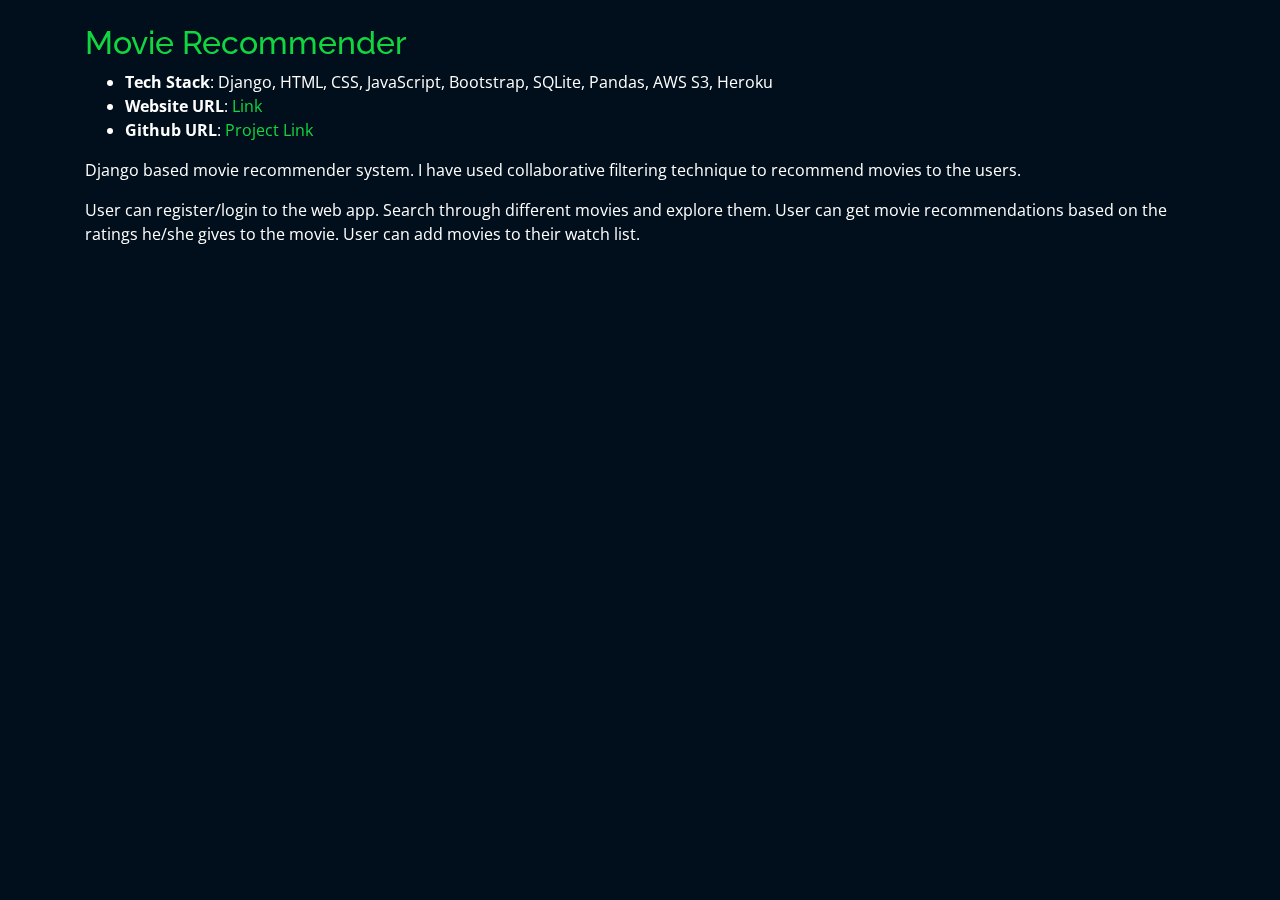
==== projects/alcohol.html @ 123d0155 "Add files via upload" ====
<html lang="en"><head>
    <meta charset="utf-8">
    <meta content="width=device-width, initial-scale=1.0" name="viewport">
  
    <title>Movie Recommender</title>
    <meta content="" name="descriptison">
    <meta content="" name="keywords">
  
    <!-- Favicons -->
    <link href="../assets/img/favicon.png" rel="icon">
    <link href="../assets/img/apple-touch-icon.png" rel="apple-touch-icon">
  
    <!-- Google Fonts -->
    <link href="https://fonts.googleapis.com/css?family=Open+Sans:300,300i,400,400i,600,600i,700,700i|Raleway:300,300i,400,400i,500,500i,600,600i,700,700i|Poppins:300,300i,400,400i,500,500i,600,600i,700,700i" rel="stylesheet">
  
    <!-- Vendor CSS Files -->
    <link href="../assets/vendor/bootstrap/css/bootstrap.min.css" rel="stylesheet">
    <link href="../assets/vendor/icofont/icofont.min.css" rel="stylesheet">
    <link href="../assets/vendor/remixicon/remixicon.css" rel="stylesheet">
    <link href="../assets/vendor/owl.carousel/assets/owl.carousel.min.css" rel="stylesheet">
    <link href="../assets/vendor/boxicons/css/boxicons.min.css" rel="stylesheet">
    <link href="../assets/vendor/venobox/venobox.css" rel="stylesheet">
  
    <!-- Template Main CSS File -->
    <link href="../assets/css/style.css" rel="stylesheet">
  
    <!-- =======================================================
    * Template Name: Personal - v2.2.0
    * Template URL: https://bootstrapmade.com/personal-free-resume-bootstrap-template/
    * Author: BootstrapMade.com
    * License: https://bootstrapmade.com/license/
    ======================================================== -->
  </head>
  
  <body data-gr-c-s-loaded="true">
  
  <!-- ======= Portfolio Details ======= -->
    <main id="main">
      <div id="portfolio-details" class="portfolio-details">
        <div class="container">
  
          <div class="row">
  
            <div class="col-lg-12 portfolio-info">
              <br>
              <h2 style="color:#12d640">Movie Recommender</h2>
              <ul>
                <li><strong>Tech Stack</strong>: Django, HTML, CSS, JavaScript, Bootstrap, SQLite, Pandas, AWS S3, Heroku</li>
                <li><strong>Website URL</strong>: <a href="https://awesome-movie-recommender.herokuapp.com/" target="_blank">Link</a></li>
                <li><strong>Github URL</strong>: <a href="https://github.com/rajaprerak/movie_recommender" target="_blank">Project Link</a></li>
              </ul>
  
              <p>
                Django based movie recommender system. I have used collaborative filtering technique to recommend movies to the users.             
              </p>
              <p>
                User can register/login to the web app. Search through different movies and explore them. User can get movie recommendations based on the ratings he/she gives to the movie. User can add movies to their watch list.              
              </p>
            </div>
  
          </div>
  
        </div>
      </div><!-- End Portfolio Details -->
    </main><!-- End #main -->
  
   <!-- Vendor JS Files -->
    <script async="" src="//www.google-analytics.com/analytics.js"></script><script src="assets/vendor/jquery/jquery.min.js"></script>
    <script src="../assets/vendor/bootstrap/js/bootstrap.bundle.min.js"></script>
    <script src="../assets/vendor/jquery.easing/jquery.easing.min.js"></script>
    <script src="../assets/vendor/php-email-form/validate.js"></script>
    <script src="../assets/vendor/waypoints/jquery.waypoints.min.js"></script>
    <script src="../assets/vendor/counterup/counterup.min.js"></script>
    <script src="../assets/vendor/owl.carousel/owl.carousel.min.js"></script>
    <script src="../assets/vendor/isotope-layout/isotope.pkgd.min.js"></script>
    <script src="../assets/vendor/venobox/venobox.min.js"></script>
  
    <!-- Template Main JS File -->
    <script src="../assets/js/main.js"></script>
  
    <script>if( window.self == window.top ) { (function(i,s,o,g,r,a,m){i['GoogleAnalyticsObject']=r;i[r]=i[r]||function(){ (i[r].q=i[r].q||[]).push(arguments)},i[r].l=1*new Date();a=s.createElement(o), m=s.getElementsByTagName(o)[0];a.async=1;a.src=g;m.parentNode.insertBefore(a,m) })(window,document,'script','//www.google-analytics.com/analytics.js','ga'); ga('create', 'UA-55234356-4', 'auto'); ga('send', 'pageview'); } </script>
  
  </body>
  </html>
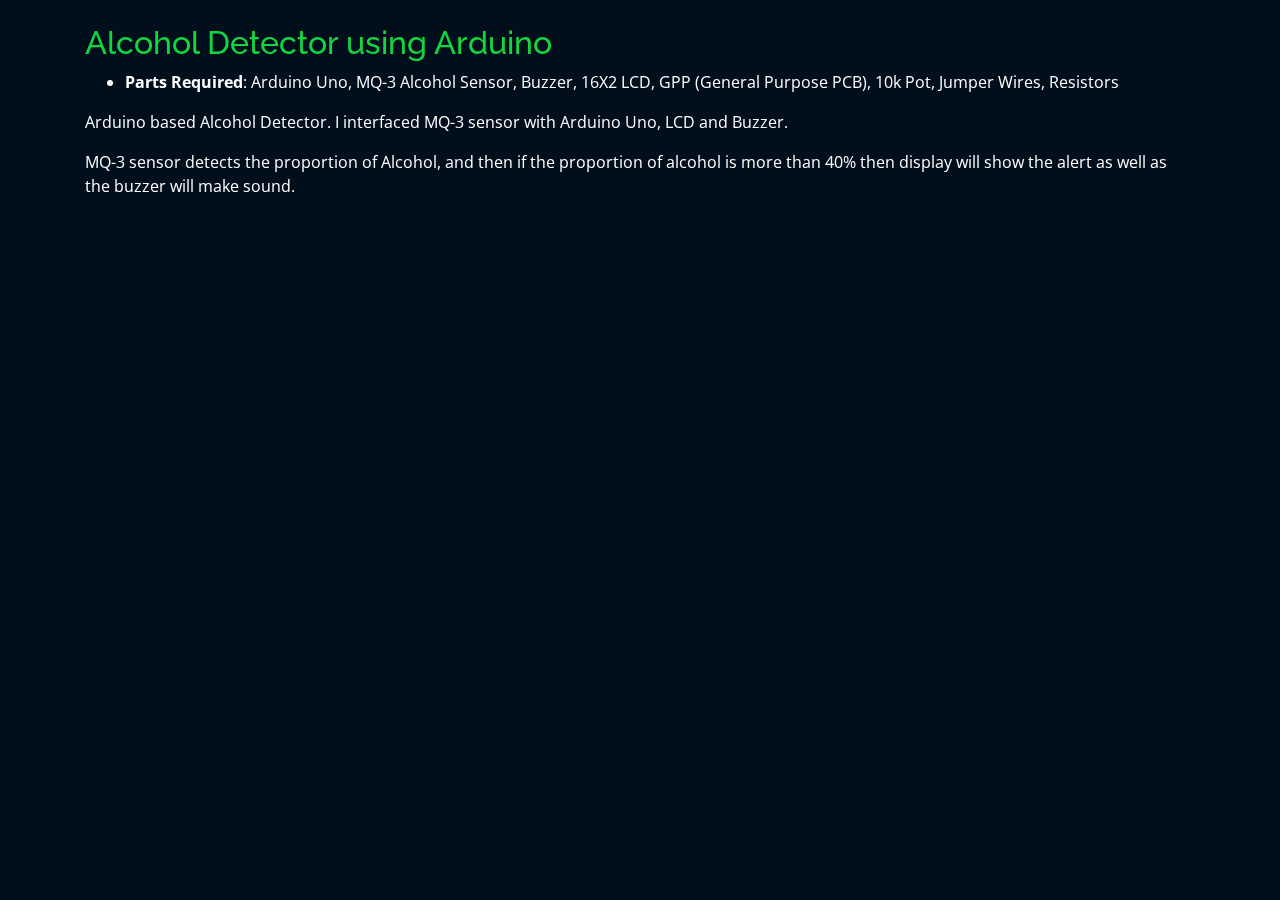
==== commit 6db05f65: "Update alcohol.html" ====
--- a/projects/alcohol.html
+++ b/projects/alcohol.html
@@ -43,18 +43,16 @@
   
             <div class="col-lg-12 portfolio-info">
               <br>
-              <h2 style="color:#12d640">Movie Recommender</h2>
+              <h2 style="color:#12d640">Alcohol Detector using Arduino</h2>
               <ul>
-                <li><strong>Tech Stack</strong>: Django, HTML, CSS, JavaScript, Bootstrap, SQLite, Pandas, AWS S3, Heroku</li>
-                <li><strong>Website URL</strong>: <a href="https://awesome-movie-recommender.herokuapp.com/" target="_blank">Link</a></li>
-                <li><strong>Github URL</strong>: <a href="https://github.com/rajaprerak/movie_recommender" target="_blank">Project Link</a></li>
+                <li><strong>Parts Required</strong>: Arduino Uno, MQ-3 Alcohol Sensor, Buzzer, 16X2 LCD, GPP (General Purpose PCB), 10k Pot, Jumper Wires, Resistors</li>
               </ul>
   
               <p>
-                Django based movie recommender system. I have used collaborative filtering technique to recommend movies to the users.             
+                Arduino based Alcohol Detector. I interfaced MQ-3 sensor with Arduino Uno, LCD and Buzzer.             
               </p>
               <p>
-                User can register/login to the web app. Search through different movies and explore them. User can get movie recommendations based on the ratings he/she gives to the movie. User can add movies to their watch list.              
+                MQ-3 sensor detects the proportion of Alcohol, and then if the proportion of alcohol is more than 40% then display will show the alert as well as the buzzer will make sound.
               </p>
             </div>
   
@@ -83,4 +81,4 @@
   </body>
   </html>
   
-  +  
